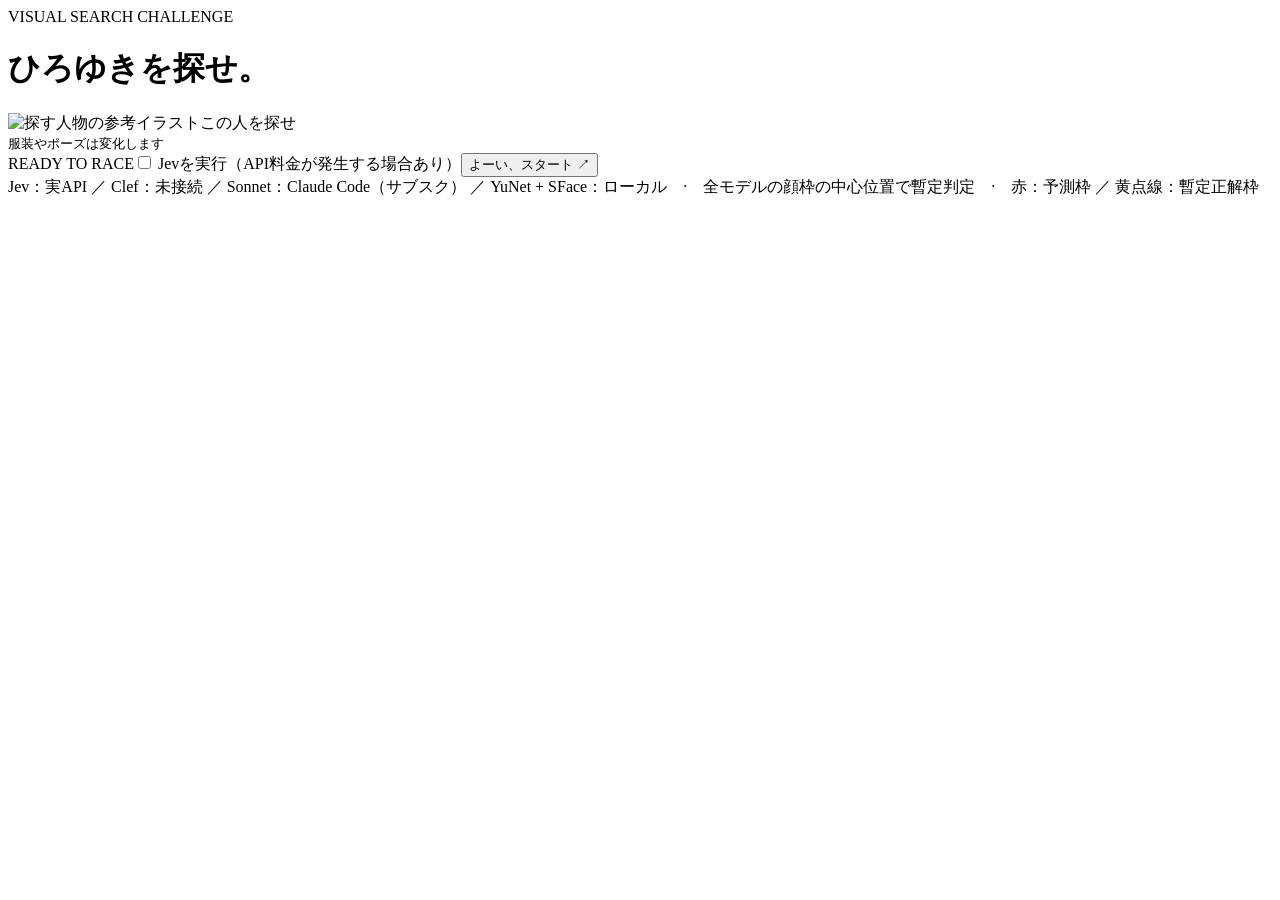
==== viewer/race.html @ 5643d7da "Add face search benchmark and results" ====
<!doctype html><html lang="ja"><head><meta charset="utf-8"><meta name="viewport" content="width=device-width,initial-scale=1"><title>ひろゆきを探せ | AI RACE</title><link rel="stylesheet" href="/race.css"></head><body>
<main><header class="header"><div class="brand"><span class="eyebrow">VISUAL SEARCH CHALLENGE</span><h1>ひろゆきを<span>探せ。</span></h1></div><div class="reference"><img src="/reference" alt="探す人物の参考イラスト"><span>この人を探せ<br><small>服装やポーズは変化します</small></span></div><div class="header-actions"><span id="race-status">READY TO RACE</span><label><input id="enable-jev" type="checkbox"> Jevを実行（API料金が発生する場合あり）</label><button id="start">よーい、スタート ↗</button></div></header>
<section id="grid" class="grid" aria-label="4モデルの探索画面"></section>
<footer>Jev：実API ／ Clef：未接続 ／ Sonnet：Claude Code（サブスク） ／ YuNet + SFace：ローカル　·　全モデルの顔枠の中心位置で暫定判定　·　赤：予測枠 ／ 黄点線：暫定正解枠</footer></main><script src="/race.js"></script></body></html>
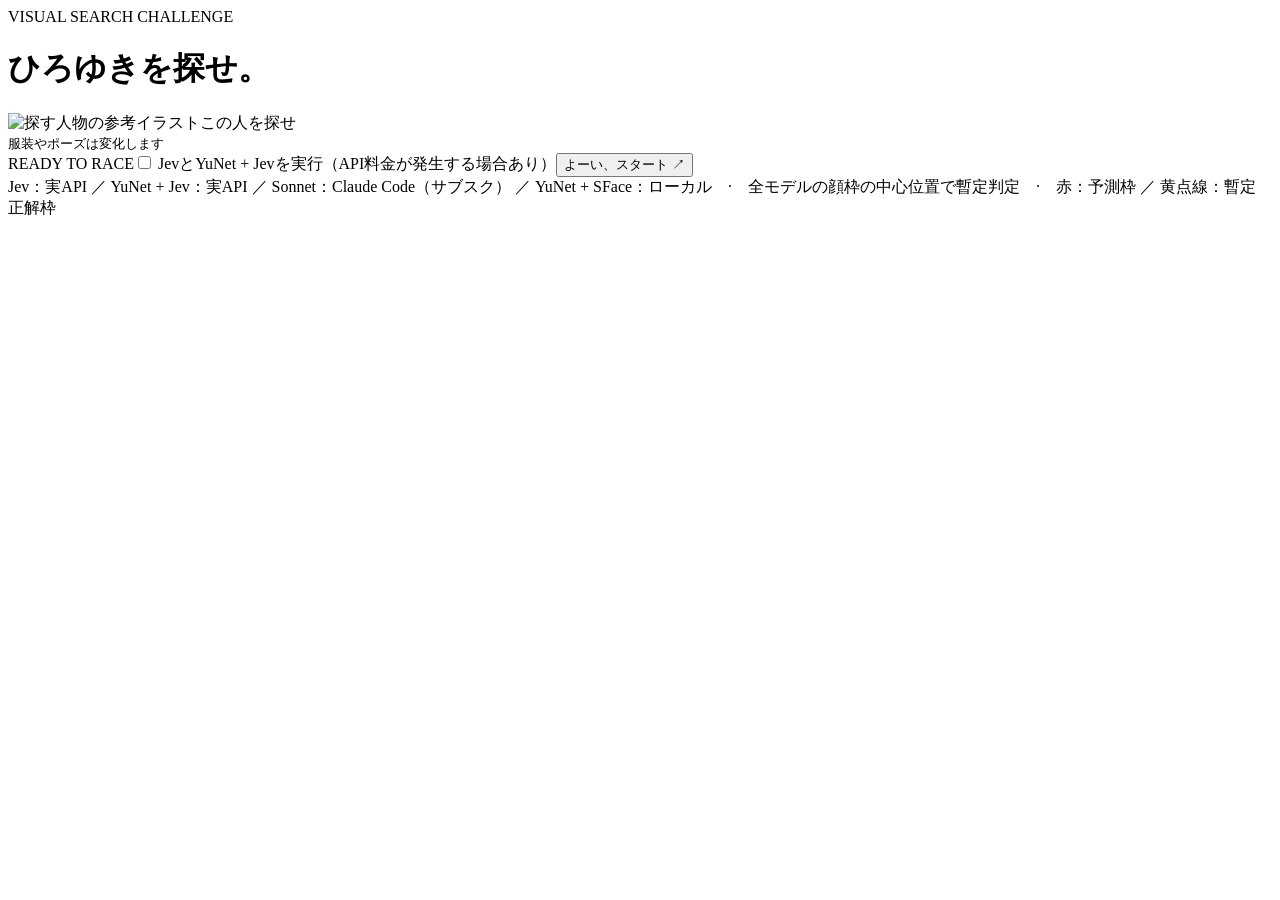
==== commit 12158c9b: "Add YuNet and Jev candidate comparison" ====
--- a/viewer/race.html
+++ b/viewer/race.html
@@ -1,4 +1,4 @@
 <!doctype html><html lang="ja"><head><meta charset="utf-8"><meta name="viewport" content="width=device-width,initial-scale=1"><title>ひろゆきを探せ | AI RACE</title><link rel="stylesheet" href="/race.css"></head><body>
-<main><header class="header"><div class="brand"><span class="eyebrow">VISUAL SEARCH CHALLENGE</span><h1>ひろゆきを<span>探せ。</span></h1></div><div class="reference"><img src="/reference" alt="探す人物の参考イラスト"><span>この人を探せ<br><small>服装やポーズは変化します</small></span></div><div class="header-actions"><span id="race-status">READY TO RACE</span><label><input id="enable-jev" type="checkbox"> Jevを実行（API料金が発生する場合あり）</label><button id="start">よーい、スタート ↗</button></div></header>
+<main><header class="header"><div class="brand"><span class="eyebrow">VISUAL SEARCH CHALLENGE</span><h1>ひろゆきを<span>探せ。</span></h1></div><div class="reference"><img src="/reference" alt="探す人物の参考イラスト"><span>この人を探せ<br><small>服装やポーズは変化します</small></span></div><div class="header-actions"><span id="race-status">READY TO RACE</span><label><input id="enable-jev" type="checkbox"> JevとYuNet + Jevを実行（API料金が発生する場合あり）</label><button id="start">よーい、スタート ↗</button></div></header>
 <section id="grid" class="grid" aria-label="4モデルの探索画面"></section>
-<footer>Jev：実API ／ Clef：未接続 ／ Sonnet：Claude Code（サブスク） ／ YuNet + SFace：ローカル　·　全モデルの顔枠の中心位置で暫定判定　·　赤：予測枠 ／ 黄点線：暫定正解枠</footer></main><script src="/race.js"></script></body></html>
+<footer>Jev：実API ／ YuNet + Jev：実API ／ Sonnet：Claude Code（サブスク） ／ YuNet + SFace：ローカル　·　全モデルの顔枠の中心位置で暫定判定　·　赤：予測枠 ／ 黄点線：暫定正解枠</footer></main><script src="/race.js"></script></body></html>
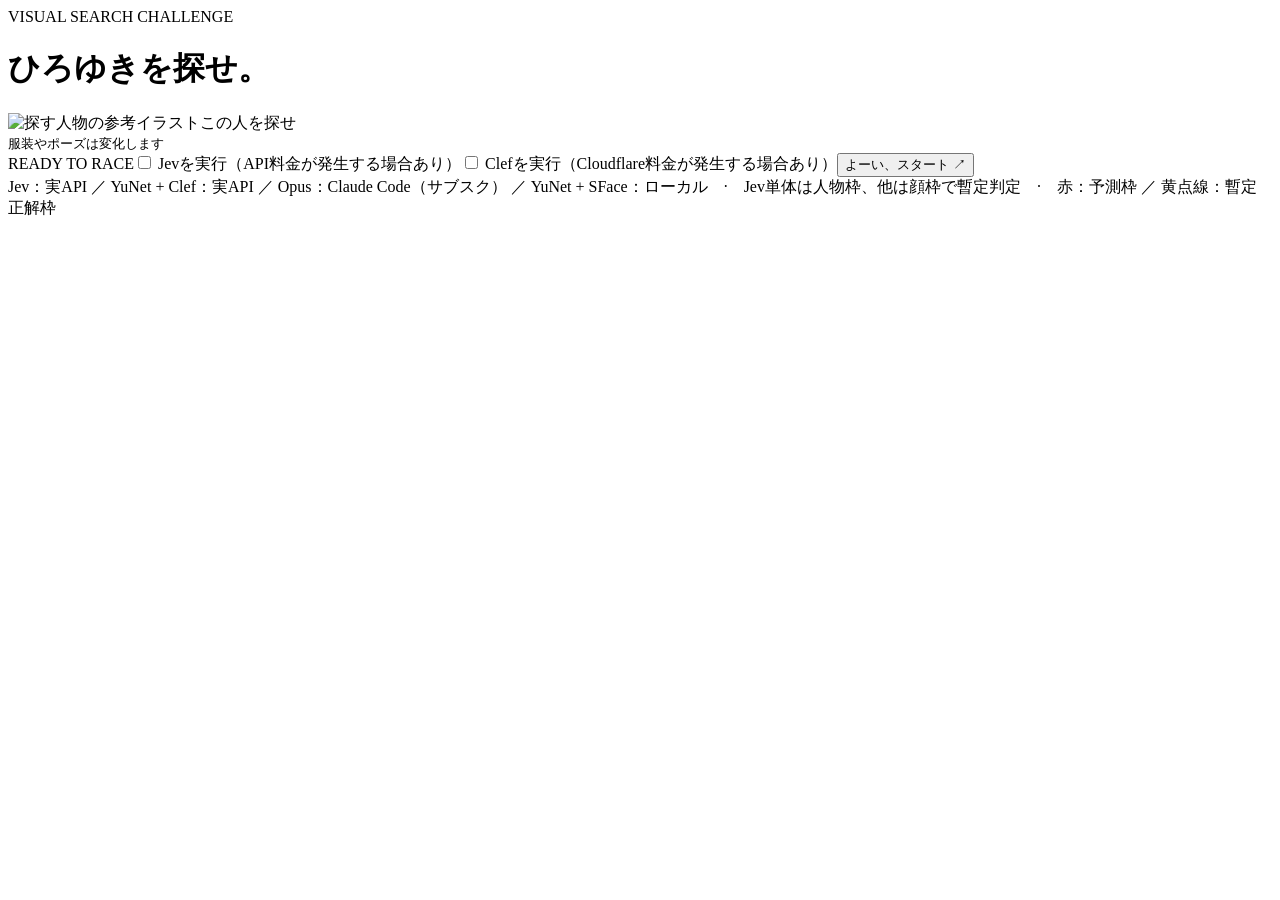
==== commit 76d49cec: "Present four-method visual benchmark" ====
--- a/viewer/race.html
+++ b/viewer/race.html
@@ -1,4 +1,4 @@
 <!doctype html><html lang="ja"><head><meta charset="utf-8"><meta name="viewport" content="width=device-width,initial-scale=1"><title>ひろゆきを探せ | AI RACE</title><link rel="stylesheet" href="/race.css"></head><body>
-<main><header class="header"><div class="brand"><span class="eyebrow">VISUAL SEARCH CHALLENGE</span><h1>ひろゆきを<span>探せ。</span></h1></div><div class="reference"><img src="/reference" alt="探す人物の参考イラスト"><span>この人を探せ<br><small>服装やポーズは変化します</small></span></div><div class="header-actions"><span id="race-status">READY TO RACE</span><label><input id="enable-jev" type="checkbox"> JevとYuNet + Jevを実行（API料金が発生する場合あり）</label><button id="start">よーい、スタート ↗</button></div></header>
+<main><header class="header"><div class="brand"><span class="eyebrow">VISUAL SEARCH CHALLENGE</span><h1>ひろゆきを<span>探せ。</span></h1></div><div class="reference"><img src="/reference" alt="探す人物の参考イラスト"><span>この人を探せ<br><small>服装やポーズは変化します</small></span></div><div class="header-actions"><span id="race-status">READY TO RACE</span><label><input id="enable-jev" type="checkbox"> Jevを実行（API料金が発生する場合あり）</label><label><input id="enable-clef" type="checkbox"> Clefを実行（Cloudflare料金が発生する場合あり）</label><button id="start">よーい、スタート ↗</button></div></header>
 <section id="grid" class="grid" aria-label="4モデルの探索画面"></section>
-<footer>Jev：実API ／ YuNet + Jev：実API ／ Sonnet：Claude Code（サブスク） ／ YuNet + SFace：ローカル　·　全モデルの顔枠の中心位置で暫定判定　·　赤：予測枠 ／ 黄点線：暫定正解枠</footer></main><script src="/race.js"></script></body></html>
+<footer>Jev：実API ／ YuNet + Clef：実API ／ Opus：Claude Code（サブスク） ／ YuNet + SFace：ローカル　·　Jev単体は人物枠、他は顔枠で暫定判定　·　赤：予測枠 ／ 黄点線：暫定正解枠</footer></main><script src="/race.js"></script></body></html>
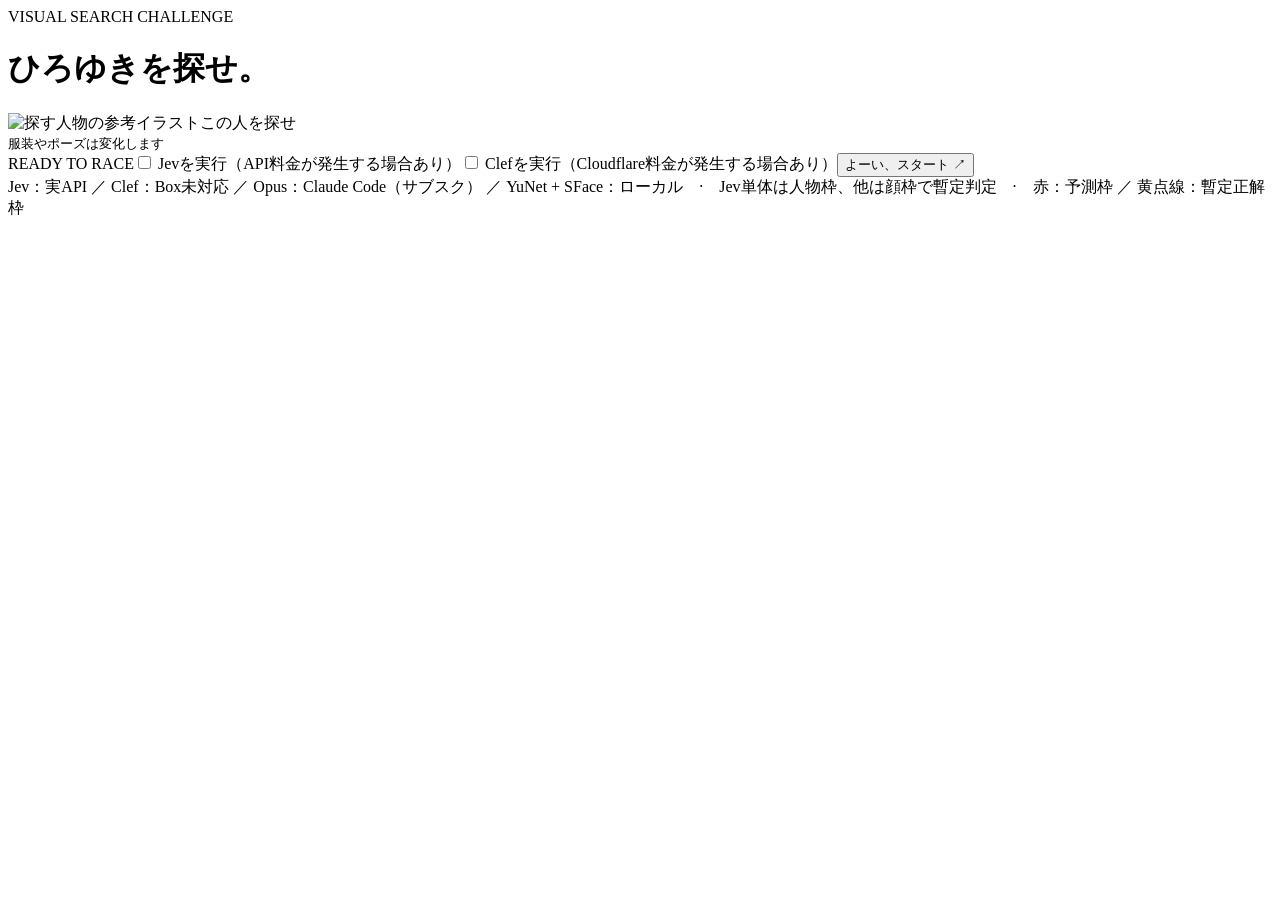
==== commit fe17d0bb: "Distinguish standalone Clef from candidate pipeline" ====
--- a/viewer/race.html
+++ b/viewer/race.html
@@ -1,4 +1,4 @@
 <!doctype html><html lang="ja"><head><meta charset="utf-8"><meta name="viewport" content="width=device-width,initial-scale=1"><title>ひろゆきを探せ | AI RACE</title><link rel="stylesheet" href="/race.css"></head><body>
 <main><header class="header"><div class="brand"><span class="eyebrow">VISUAL SEARCH CHALLENGE</span><h1>ひろゆきを<span>探せ。</span></h1></div><div class="reference"><img src="/reference" alt="探す人物の参考イラスト"><span>この人を探せ<br><small>服装やポーズは変化します</small></span></div><div class="header-actions"><span id="race-status">READY TO RACE</span><label><input id="enable-jev" type="checkbox"> Jevを実行（API料金が発生する場合あり）</label><label><input id="enable-clef" type="checkbox"> Clefを実行（Cloudflare料金が発生する場合あり）</label><button id="start">よーい、スタート ↗</button></div></header>
 <section id="grid" class="grid" aria-label="4モデルの探索画面"></section>
-<footer>Jev：実API ／ YuNet + Clef：実API ／ Opus：Claude Code（サブスク） ／ YuNet + SFace：ローカル　·　Jev単体は人物枠、他は顔枠で暫定判定　·　赤：予測枠 ／ 黄点線：暫定正解枠</footer></main><script src="/race.js"></script></body></html>
+<footer>Jev：実API ／ Clef：Box未対応 ／ Opus：Claude Code（サブスク） ／ YuNet + SFace：ローカル　·　Jev単体は人物枠、他は顔枠で暫定判定　·　赤：予測枠 ／ 黄点線：暫定正解枠</footer></main><script src="/race.js"></script></body></html>
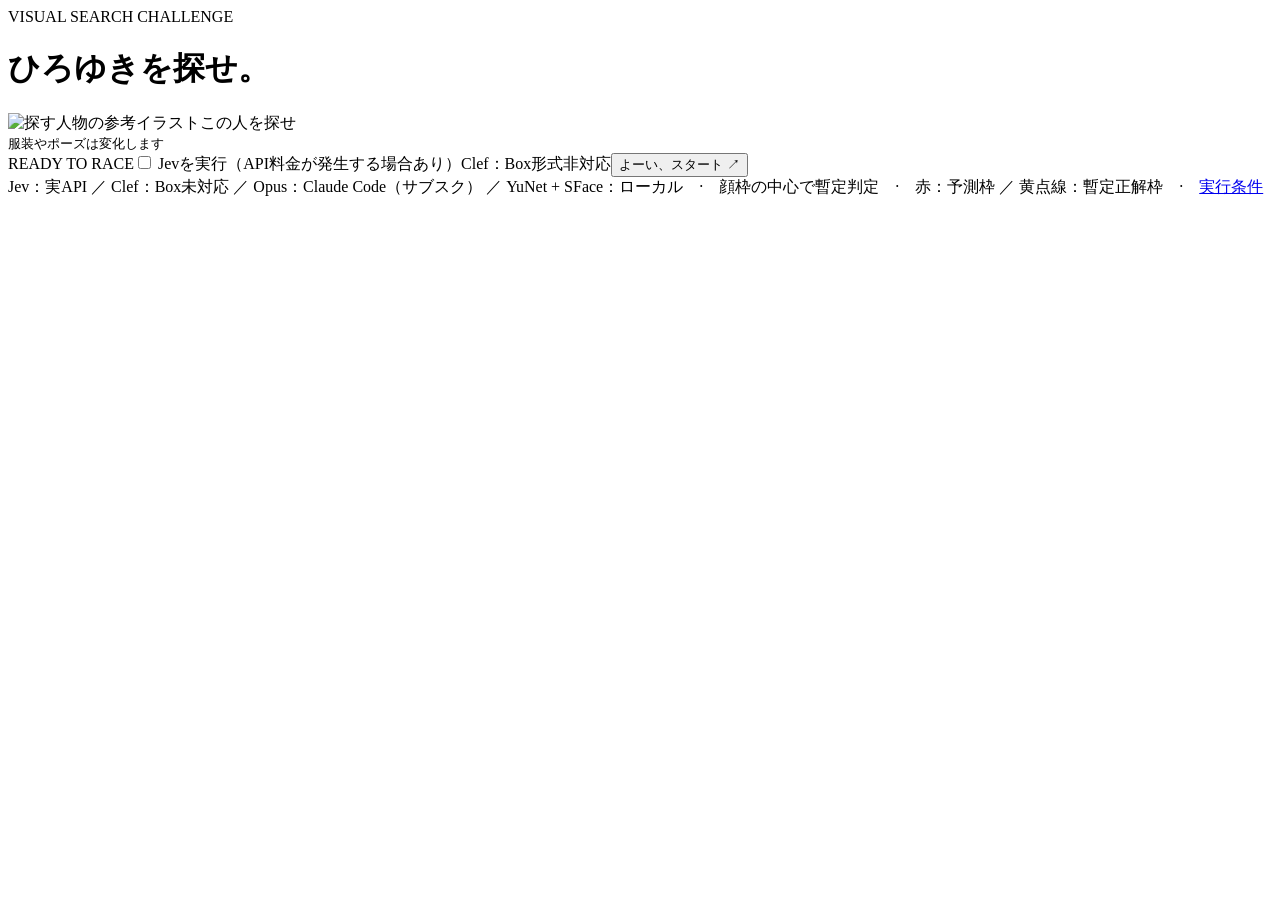
==== commit 82825db2: "Record reproducible race runs and sync results" ====
--- a/viewer/race.html
+++ b/viewer/race.html
@@ -1,4 +1,4 @@
-<!doctype html><html lang="ja"><head><meta charset="utf-8"><meta name="viewport" content="width=device-width,initial-scale=1"><title>ひろゆきを探せ | AI RACE</title><link rel="stylesheet" href="/race.css"></head><body>
-<main><header class="header"><div class="brand"><span class="eyebrow">VISUAL SEARCH CHALLENGE</span><h1>ひろゆきを<span>探せ。</span></h1></div><div class="reference"><img src="/reference" alt="探す人物の参考イラスト"><span>この人を探せ<br><small>服装やポーズは変化します</small></span></div><div class="header-actions"><span id="race-status">READY TO RACE</span><label><input id="enable-jev" type="checkbox"> Jevを実行（API料金が発生する場合あり）</label><label><input id="enable-clef" type="checkbox"> Clefを実行（Cloudflare料金が発生する場合あり）</label><button id="start">よーい、スタート ↗</button></div></header>
+<!doctype html><html lang="ja"><head><meta charset="utf-8"><meta name="viewport" content="width=device-width,initial-scale=1"><meta name="race-js-sha256" content="__RACE_JS_SHA256__"><meta name="race-css-sha256" content="__RACE_CSS_SHA256__"><meta name="race-html-sha256" content="__RACE_HTML_SHA256__"><title>ひろゆきを探せ | AI RACE</title><link rel="stylesheet" href="/race.css"></head><body>
+<main><header class="header"><div class="brand"><span class="eyebrow">VISUAL SEARCH CHALLENGE</span><h1>ひろゆきを<span>探せ。</span></h1></div><div class="reference"><img src="/reference" alt="探す人物の参考イラスト"><span>この人を探せ<br><small>服装やポーズは変化します</small></span></div><div class="header-actions"><span id="race-status">READY TO RACE</span><label><input id="enable-jev" type="checkbox"> Jevを実行（API料金が発生する場合あり）</label><span>Clef：Box形式非対応</span><button id="start">よーい、スタート ↗</button></div></header>
 <section id="grid" class="grid" aria-label="4モデルの探索画面"></section>
-<footer>Jev：実API ／ Clef：Box未対応 ／ Opus：Claude Code（サブスク） ／ YuNet + SFace：ローカル　·　Jev単体は人物枠、他は顔枠で暫定判定　·　赤：予測枠 ／ 黄点線：暫定正解枠</footer></main><script src="/race.js"></script></body></html>
+<footer>Jev：実API ／ Clef：Box未対応 ／ Opus：Claude Code（サブスク） ／ YuNet + SFace：ローカル　·　顔枠の中心で暫定判定　·　赤：予測枠 ／ 黄点線：暫定正解枠　·　<a href="/protocol.json" target="_blank" rel="noopener">実行条件</a></footer></main><script src="/race.js"></script></body></html>
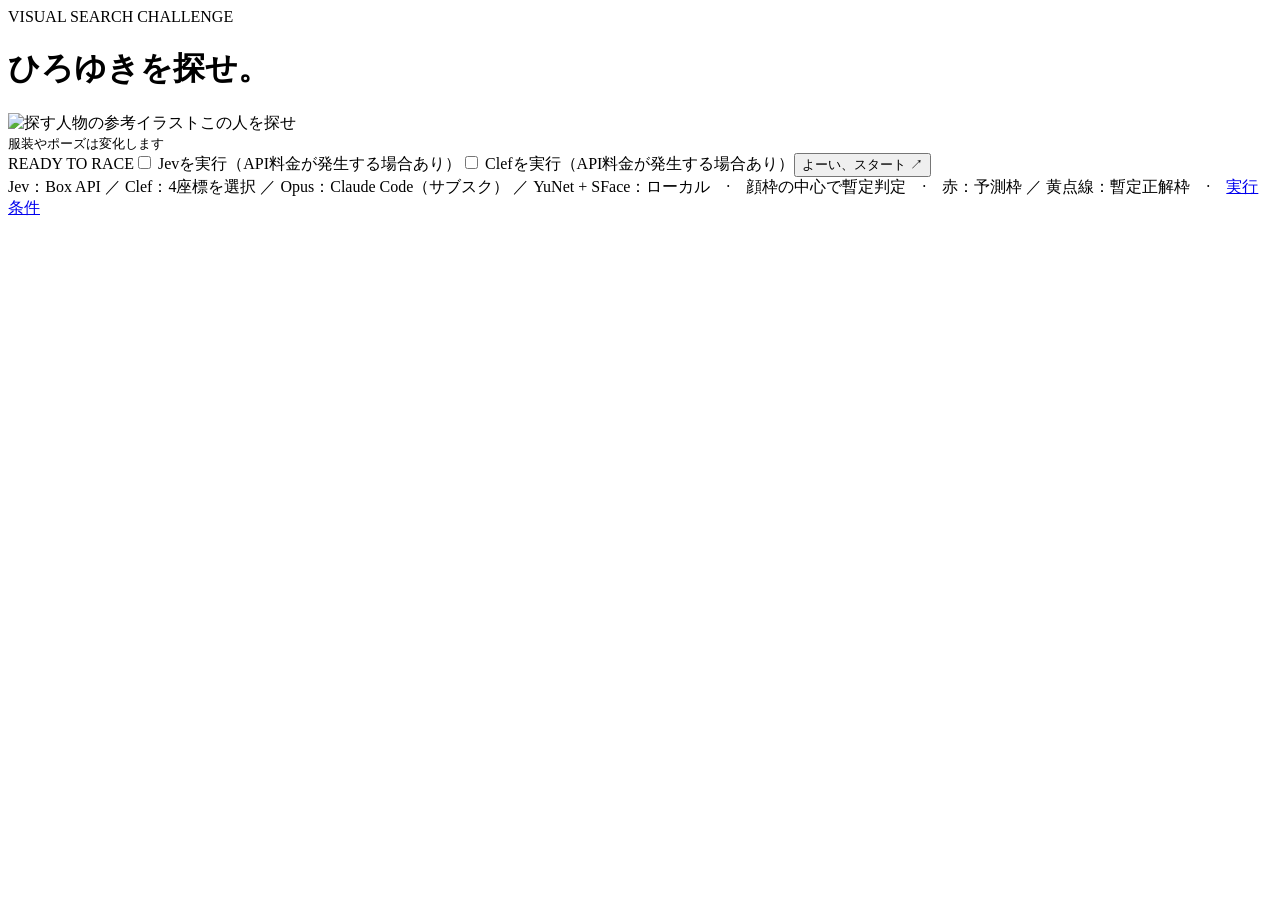
==== commit 1b41a0f2: "Run Clef directly with coordinate choices" ====
--- a/viewer/race.html
+++ b/viewer/race.html
@@ -1,4 +1,4 @@
 <!doctype html><html lang="ja"><head><meta charset="utf-8"><meta name="viewport" content="width=device-width,initial-scale=1"><meta name="race-js-sha256" content="__RACE_JS_SHA256__"><meta name="race-css-sha256" content="__RACE_CSS_SHA256__"><meta name="race-html-sha256" content="__RACE_HTML_SHA256__"><title>ひろゆきを探せ | AI RACE</title><link rel="stylesheet" href="/race.css"></head><body>
-<main><header class="header"><div class="brand"><span class="eyebrow">VISUAL SEARCH CHALLENGE</span><h1>ひろゆきを<span>探せ。</span></h1></div><div class="reference"><img src="/reference" alt="探す人物の参考イラスト"><span>この人を探せ<br><small>服装やポーズは変化します</small></span></div><div class="header-actions"><span id="race-status">READY TO RACE</span><label><input id="enable-jev" type="checkbox"> Jevを実行（API料金が発生する場合あり）</label><span>Clef：Box形式非対応</span><button id="start">よーい、スタート ↗</button></div></header>
+<main><header class="header"><div class="brand"><span class="eyebrow">VISUAL SEARCH CHALLENGE</span><h1>ひろゆきを<span>探せ。</span></h1></div><div class="reference"><img src="/reference" alt="探す人物の参考イラスト"><span>この人を探せ<br><small>服装やポーズは変化します</small></span></div><div class="header-actions"><span id="race-status">READY TO RACE</span><label><input id="enable-jev" type="checkbox"> Jevを実行（API料金が発生する場合あり）</label><label><input id="enable-clef" type="checkbox"> Clefを実行（API料金が発生する場合あり）</label><button id="start">よーい、スタート ↗</button></div></header>
 <section id="grid" class="grid" aria-label="4モデルの探索画面"></section>
-<footer>Jev：実API ／ Clef：Box未対応 ／ Opus：Claude Code（サブスク） ／ YuNet + SFace：ローカル　·　顔枠の中心で暫定判定　·　赤：予測枠 ／ 黄点線：暫定正解枠　·　<a href="/protocol.json" target="_blank" rel="noopener">実行条件</a></footer></main><script src="/race.js"></script></body></html>
+<footer>Jev：Box API ／ Clef：4座標を選択 ／ Opus：Claude Code（サブスク） ／ YuNet + SFace：ローカル　·　顔枠の中心で暫定判定　·　赤：予測枠 ／ 黄点線：暫定正解枠　·　<a href="/protocol.json" target="_blank" rel="noopener">実行条件</a></footer></main><script src="/race.js"></script></body></html>
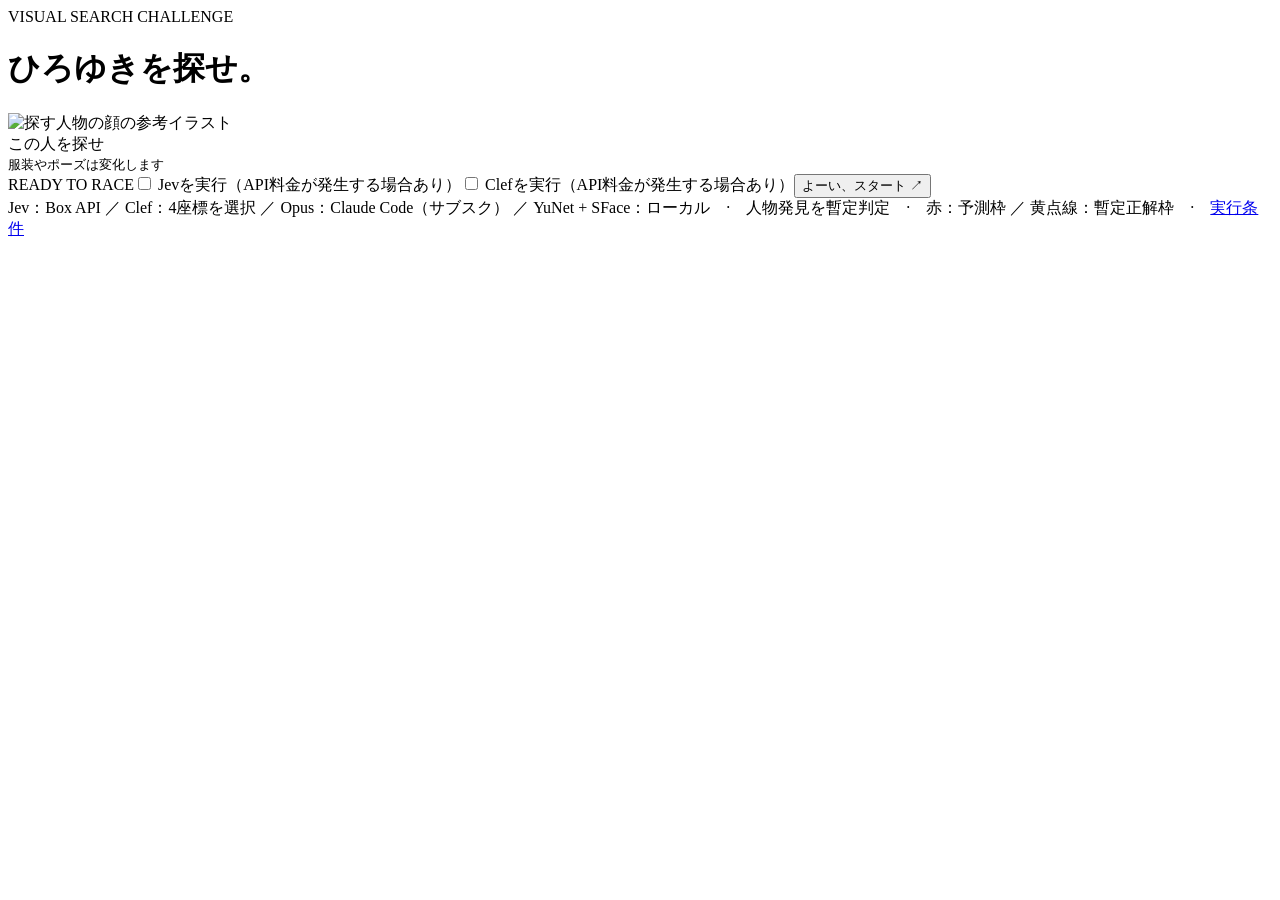
==== commit dd8ad982: "Add race recording and improve display" ====
--- a/viewer/race.html
+++ b/viewer/race.html
@@ -1,4 +1,4 @@
 <!doctype html><html lang="ja"><head><meta charset="utf-8"><meta name="viewport" content="width=device-width,initial-scale=1"><meta name="race-js-sha256" content="__RACE_JS_SHA256__"><meta name="race-css-sha256" content="__RACE_CSS_SHA256__"><meta name="race-html-sha256" content="__RACE_HTML_SHA256__"><title>ひろゆきを探せ | AI RACE</title><link rel="stylesheet" href="/race.css"></head><body>
-<main><header class="header"><div class="brand"><span class="eyebrow">VISUAL SEARCH CHALLENGE</span><h1>ひろゆきを<span>探せ。</span></h1></div><div class="reference"><img src="/reference" alt="探す人物の参考イラスト"><span>この人を探せ<br><small>服装やポーズは変化します</small></span></div><div class="header-actions"><span id="race-status">READY TO RACE</span><label><input id="enable-jev" type="checkbox"> Jevを実行（API料金が発生する場合あり）</label><label><input id="enable-clef" type="checkbox"> Clefを実行（API料金が発生する場合あり）</label><button id="start">よーい、スタート ↗</button></div></header>
+<main><header class="header"><div class="brand"><span class="eyebrow">VISUAL SEARCH CHALLENGE</span><h1>ひろゆきを<span>探せ。</span></h1></div><div class="reference"><div class="reference-image"><img src="/reference" alt="探す人物の顔の参考イラスト"></div><span>この人を探せ<br><small>服装やポーズは変化します</small></span></div><div class="header-actions"><span id="race-status">READY TO RACE</span><label><input id="enable-jev" type="checkbox"> Jevを実行（API料金が発生する場合あり）</label><label><input id="enable-clef" type="checkbox"> Clefを実行（API料金が発生する場合あり）</label><button id="start">よーい、スタート ↗</button></div></header>
 <section id="grid" class="grid" aria-label="4モデルの探索画面"></section>
-<footer>Jev：Box API ／ Clef：4座標を選択 ／ Opus：Claude Code（サブスク） ／ YuNet + SFace：ローカル　·　顔枠の中心で暫定判定　·　赤：予測枠 ／ 黄点線：暫定正解枠　·　<a href="/protocol.json" target="_blank" rel="noopener">実行条件</a></footer></main><script src="/race.js"></script></body></html>
+<footer>Jev：Box API ／ Clef：4座標を選択 ／ Opus：Claude Code（サブスク） ／ YuNet + SFace：ローカル　·　人物発見を暫定判定　·　赤：予測枠 ／ 黄点線：暫定正解枠　·　<a href="/protocol.json" target="_blank" rel="noopener">実行条件</a></footer></main><script src="/race.js"></script></body></html>
